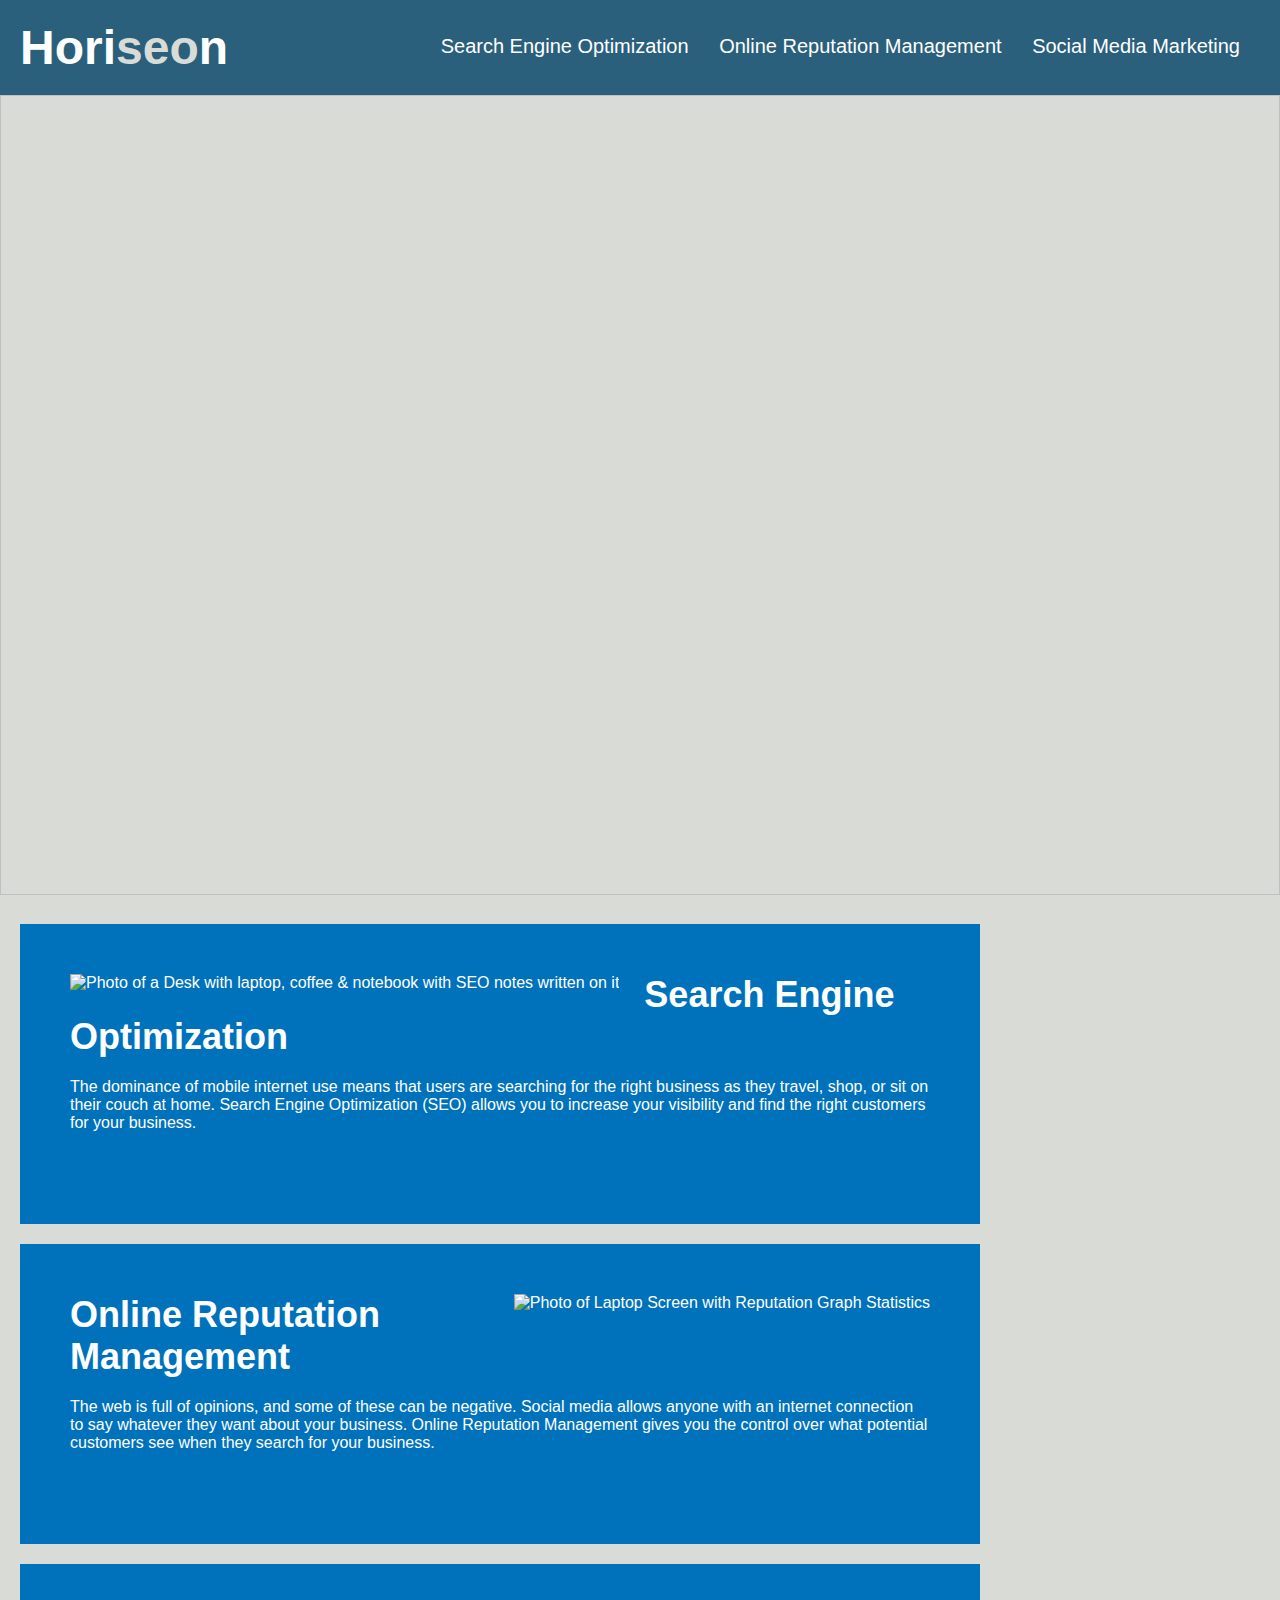
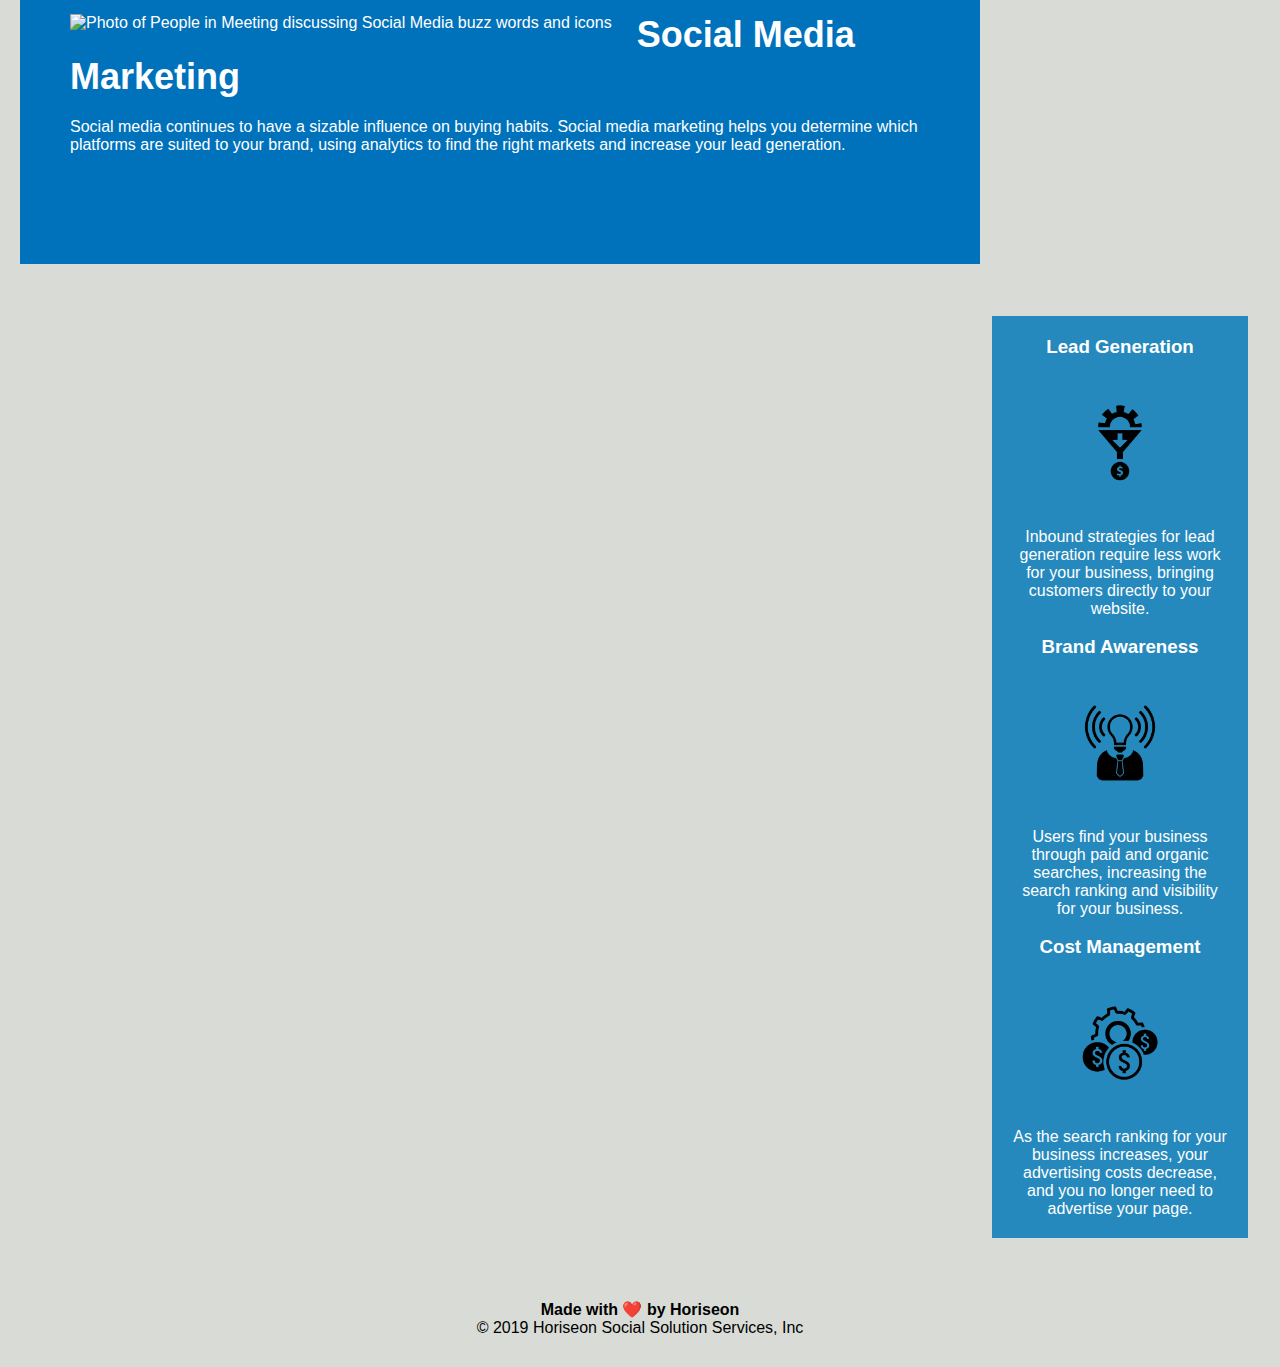
==== Develop/index.html @ a229404f "add code" ====
<!DOCTYPE html>
<html lang="en-us">

<head>
    <meta charset="UTF-8" />
    <link rel="stylesheet" href="./assets/css/style.css">
    <title>Horiseon Homepage</title>
</head>

<body>

    <!-- This is the header that includes navigation links -->

    <header class="header">
        <h1>Hori<span class="seo">seo</span>n</h1>
        <nav>
            <ul>
                <li><a href="#search-engine-optimization">Search Engine Optimization</a></li>
                <li><a href="#online-reputation-management">Online Reputation Management</a></li>
                <li><a href="#social-media-marketing">Social Media Marketing</a></li>
            </ul>
        </nav>
    </header>

<!-- This is a self-contained photograph -->

    <figure><img class="hero"></figure>

    <!-- This is the main article content that discusses Search Engine Optimization, Online Reputation Management & Social Media Marketing -->

    <main class="content">
        <section class="Article">
            <img src="./assets/images/search-engine-optimization.jpg"
                alt="Photo of a Desk with laptop, coffee & notebook with SEO notes written on it" class="float-left" />
            <h2>Search Engine Optimization</h2>
            <p>The dominance of mobile internet use means that users are searching for the right business as they travel, shop, or sit on their couch at home. Search Engine Optimization (SEO) allows you to increase your visibility and find the right customers for your business.</p>
        </section>

        <section class="Article">
            <img src="./assets/images/online-reputation-management.jpg" alt="Photo of Laptop Screen with Reputation Graph Statistics" class="float-right" />
            <h2>Online Reputation Management</h2>
            <p>The web is full of opinions, and some of these can be negative. Social media allows anyone with an internet connection to say whatever they want about your business. Online Reputation Management gives you the control over what potential customers see when they search for your business.</p>
        </section>

        <section class="Article">
            <img src="./assets/images/social-media-marketing.jpg" alt="Photo of People in Meeting discussing Social Media buzz words and icons" class="float-left" />
            <h2>Social Media Marketing</h2>
            <p>Social media continues to have a sizable influence on buying habits. Social media marketing helps you determine which platforms are suited to your brand, using analytics to find the right markets and increase your lead generation.</p>
        </section>
    </main>

<!-- This section is the side bar that mentions Lead Generation, Brand Awareness & Cost Management -->

    <aside class="benefits">
            <section><h3>Lead Generation</h3>
            <img src="./assets/images/lead-generation.png" />
            <p>Inbound strategies for lead generation require less work for your business, bringing customers directly to your website.</p></section>
<br>
            <section><h3>Brand Awareness</h3>
            <img src="./assets/images/brand-awareness.png" />
            <p>Users find your business through paid and organic searches, increasing the search ranking and visibility for your business.</p></section>
<br>
            <section><h3>Cost Management</h3>
            <img src="./assets/images/cost-management.png"></img>
            <p>As the search ranking for your business increases, your advertising costs decrease, and you no longer need to advertise your page.</p></section>
    </aside>

    <!-- This is the footer at the bottom of the page -->

    <footer class="footer">
        <h4>Made with ❤️️ by Horiseon</h4>
        <p>&copy; 2019 Horiseon Social Solution Services, Inc</p>
    </footer>
</body>

</html>
---- Develop/assets/css/style.css ----
* {
    box-sizing: border-box;
    padding: 0;
    margin: 0;
}

body {
    background-color: #d9dcd6;
    font-size: 16px;
}

.header {
    padding: 20px;
    font-family: 'Trebuchet MS', 'Lucida Sans Unicode', 'Lucida Grande', 'Lucida Sans', Arial, sans-serif;
    background-color: #2a607c;
    color: #ffffff;
}

.header h1 {
    display: inline-block;
    font-size: 48px;
}

.header h1 .seo {
    color: #d9dcd6;
}

nav {
    padding-top: 15px;
    margin-right: 20px;
    float: right;
    font-family: 'Gill Sans', 'Gill Sans MT', Calibri, 'Trebuchet MS', sans-serif;
    font-size: 20px;
    list-style-type: none;
}

nav ul li {
    display: inline-block;
    margin-left: 25px;
}

a {
    color: #ffffff;
    text-decoration: none;
}


.hero {
    height: 800px;
    width: 100%;
    margin-bottom: 25px;
    background-image: url("../images/digital-marketing-meeting.jpg");
    background-size: cover;
    background-position: center;
}

/* Rules For Main Content */

.float-left {
    float: left;
    margin-right: 25px;
}

.float-right {
    float: right;
    margin-left: 25px;
}

.content {
    width: 75%;
    display: inline-block;
    margin-left: 20px;
}

.Article {
    margin-bottom: 20px;
    padding: 50px;
    height: 300px;
    font-family: 'Gill Sans', 'Gill Sans MT', Calibri, 'Trebuchet MS', sans-serif;
    background-color: #0072bb;
    color: #ffffff;
}

.content img {
    max-height: 200px;
}

.content h2 {
    margin-bottom: 20px;
    font-size: 36px;
}

/* Rules for Side Bar */

.benefits {
    margin-right: 20px;
    padding: 20px;
    clear: both;
    float: right;
    width: 20%;
    height: 100%;
    font-family: 'Gill Sans', 'Gill Sans MT', Calibri, 'Trebuchet MS', sans-serif;
    background-color: #2589bd;
    margin: 32px;
    color: #ffffff;
    text-align: center
}

.benefits h3 {
    margin-bottom: 10px;
    text-align: center;
}


.benefits img {
    display: block;
    margin: 10px auto;
    max-width: 150px;
}

/* Rules For Footer at the Bottom of the Page */

.footer {
    padding: 30px;
    clear: both;
    font-family: 'Trebuchet MS', 'Lucida Sans Unicode', 'Lucida Grande', 'Lucida Sans', Arial, sans-serif;
    text-align: center;
}
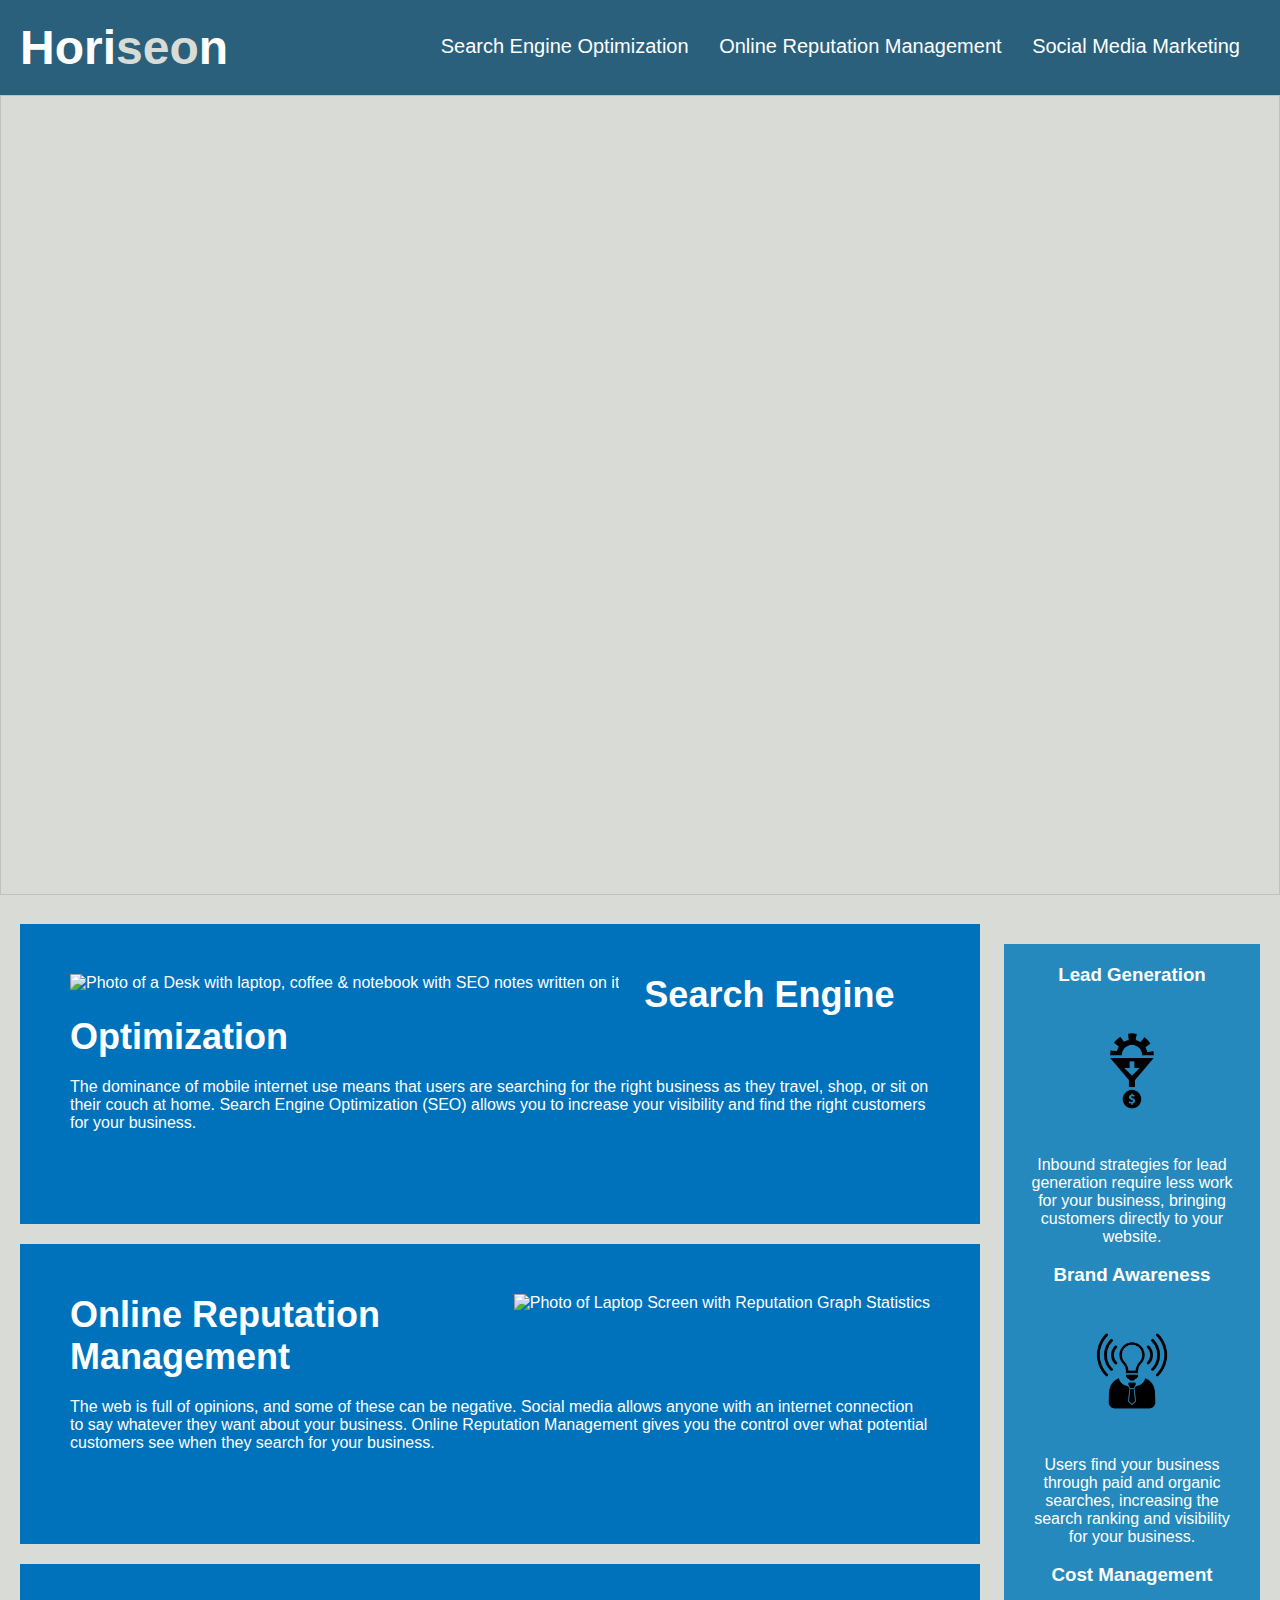
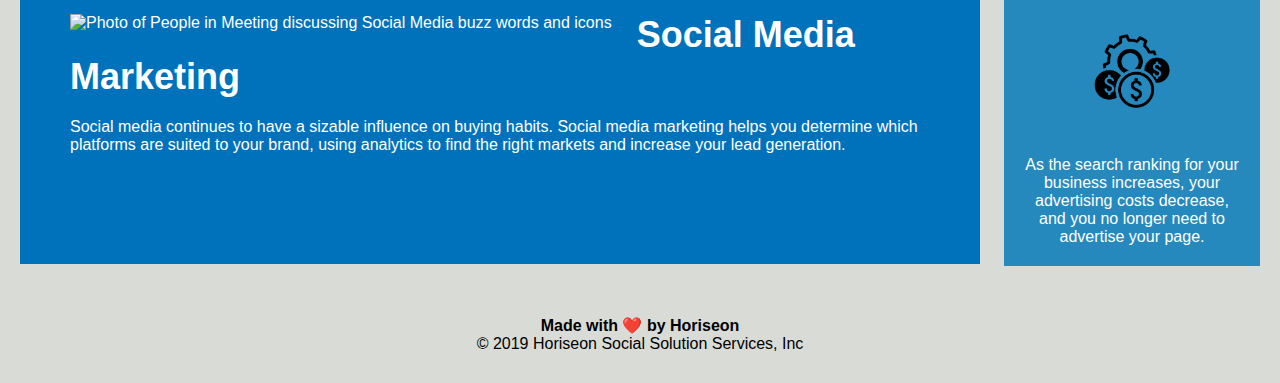
==== commit f1f628ed: "revised comments" ====
--- a/Develop/index.html
+++ b/Develop/index.html
@@ -22,7 +22,7 @@
         </nav>
     </header>
 
-<!-- This is a self-contained photograph -->
+    <!-- This is a self-contained photograph -->
 
     <figure><img class="hero"></figure>
 
@@ -33,39 +33,56 @@
             <img src="./assets/images/search-engine-optimization.jpg"
                 alt="Photo of a Desk with laptop, coffee & notebook with SEO notes written on it" class="float-left" />
             <h2>Search Engine Optimization</h2>
-            <p>The dominance of mobile internet use means that users are searching for the right business as they travel, shop, or sit on their couch at home. Search Engine Optimization (SEO) allows you to increase your visibility and find the right customers for your business.</p>
+            <p>The dominance of mobile internet use means that users are searching for the right business as they
+                travel, shop, or sit on their couch at home. Search Engine Optimization (SEO) allows you to increase
+                your visibility and find the right customers for your business.</p>
         </section>
 
         <section class="Article">
-            <img src="./assets/images/online-reputation-management.jpg" alt="Photo of Laptop Screen with Reputation Graph Statistics" class="float-right" />
+            <img src="./assets/images/online-reputation-management.jpg"
+                alt="Photo of Laptop Screen with Reputation Graph Statistics" class="float-right" />
             <h2>Online Reputation Management</h2>
-            <p>The web is full of opinions, and some of these can be negative. Social media allows anyone with an internet connection to say whatever they want about your business. Online Reputation Management gives you the control over what potential customers see when they search for your business.</p>
+            <p>The web is full of opinions, and some of these can be negative. Social media allows anyone with an
+                internet connection to say whatever they want about your business. Online Reputation Management gives
+                you the control over what potential customers see when they search for your business.</p>
         </section>
 
         <section class="Article">
-            <img src="./assets/images/social-media-marketing.jpg" alt="Photo of People in Meeting discussing Social Media buzz words and icons" class="float-left" />
+            <img src="./assets/images/social-media-marketing.jpg"
+                alt="Photo of People in Meeting discussing Social Media buzz words and icons" class="float-left" />
             <h2>Social Media Marketing</h2>
-            <p>Social media continues to have a sizable influence on buying habits. Social media marketing helps you determine which platforms are suited to your brand, using analytics to find the right markets and increase your lead generation.</p>
+            <p>Social media continues to have a sizable influence on buying habits. Social media marketing helps you
+                determine which platforms are suited to your brand, using analytics to find the right markets and
+                increase your lead generation.</p>
         </section>
     </main>
 
-<!-- This section is the side bar that mentions Lead Generation, Brand Awareness & Cost Management -->
+    <!-- This section is the side bar that mentions Lead Generation, Brand Awareness & Cost Management -->
 
     <aside class="benefits">
-            <section><h3>Lead Generation</h3>
+        <section>
+            <h3>Lead Generation</h3>
             <img src="./assets/images/lead-generation.png" />
-            <p>Inbound strategies for lead generation require less work for your business, bringing customers directly to your website.</p></section>
-<br>
-            <section><h3>Brand Awareness</h3>
+            <p>Inbound strategies for lead generation require less work for your business, bringing customers directly
+                to your website.</p>
+        </section>
+        <br>
+        <section>
+            <h3>Brand Awareness</h3>
             <img src="./assets/images/brand-awareness.png" />
-            <p>Users find your business through paid and organic searches, increasing the search ranking and visibility for your business.</p></section>
-<br>
-            <section><h3>Cost Management</h3>
+            <p>Users find your business through paid and organic searches, increasing the search ranking and visibility
+                for your business.</p>
+        </section>
+        <br>
+        <section>
+            <h3>Cost Management</h3>
             <img src="./assets/images/cost-management.png"></img>
-            <p>As the search ranking for your business increases, your advertising costs decrease, and you no longer need to advertise your page.</p></section>
+            <p>As the search ranking for your business increases, your advertising costs decrease, and you no longer
+                need to advertise your page.</p>
+        </section>
     </aside>
 
-    <!-- This is the footer at the bottom of the page -->
+    <!-- This is the footer at the bottom of the page, changed the heading element to <h4> so it can follow sequential order-->
 
     <footer class="footer">
         <h4>Made with ❤️️ by Horiseon</h4>
--- a/Develop/assets/css/style.css
+++ b/Develop/assets/css/style.css
@@ -44,6 +44,7 @@
     text-decoration: none;
 }
 
+/* Rules for Banner Image */
 
 .hero {
     height: 800px;
@@ -54,7 +55,7 @@
     background-position: center;
 }
 
-/* Rules For Main Content */
+/* Rules For Main Content, consolidated each different class into one class "Article" since all 3 sections contained the same rules */
 
 .float-left {
     float: left;
@@ -90,7 +91,7 @@
     font-size: 36px;
 }
 
-/* Rules for Side Bar */
+/* Rules for Side Bar, consolidated all separate section properties into one class "benefits" and for the images  */
 
 .benefits {
     margin-right: 20px;
@@ -101,7 +102,7 @@
     height: 100%;
     font-family: 'Gill Sans', 'Gill Sans MT', Calibri, 'Trebuchet MS', sans-serif;
     background-color: #2589bd;
-    margin: 32px;
+    margin: 20px;
     color: #ffffff;
     text-align: center
 }
@@ -111,14 +112,13 @@
     text-align: center;
 }
 
-
 .benefits img {
     display: block;
     margin: 10px auto;
     max-width: 150px;
 }
 
-/* Rules For Footer at the Bottom of the Page */
+/* Rules For Footer at the Bottom of the Page, combined the two footer rules into one */
 
 .footer {
     padding: 30px;
